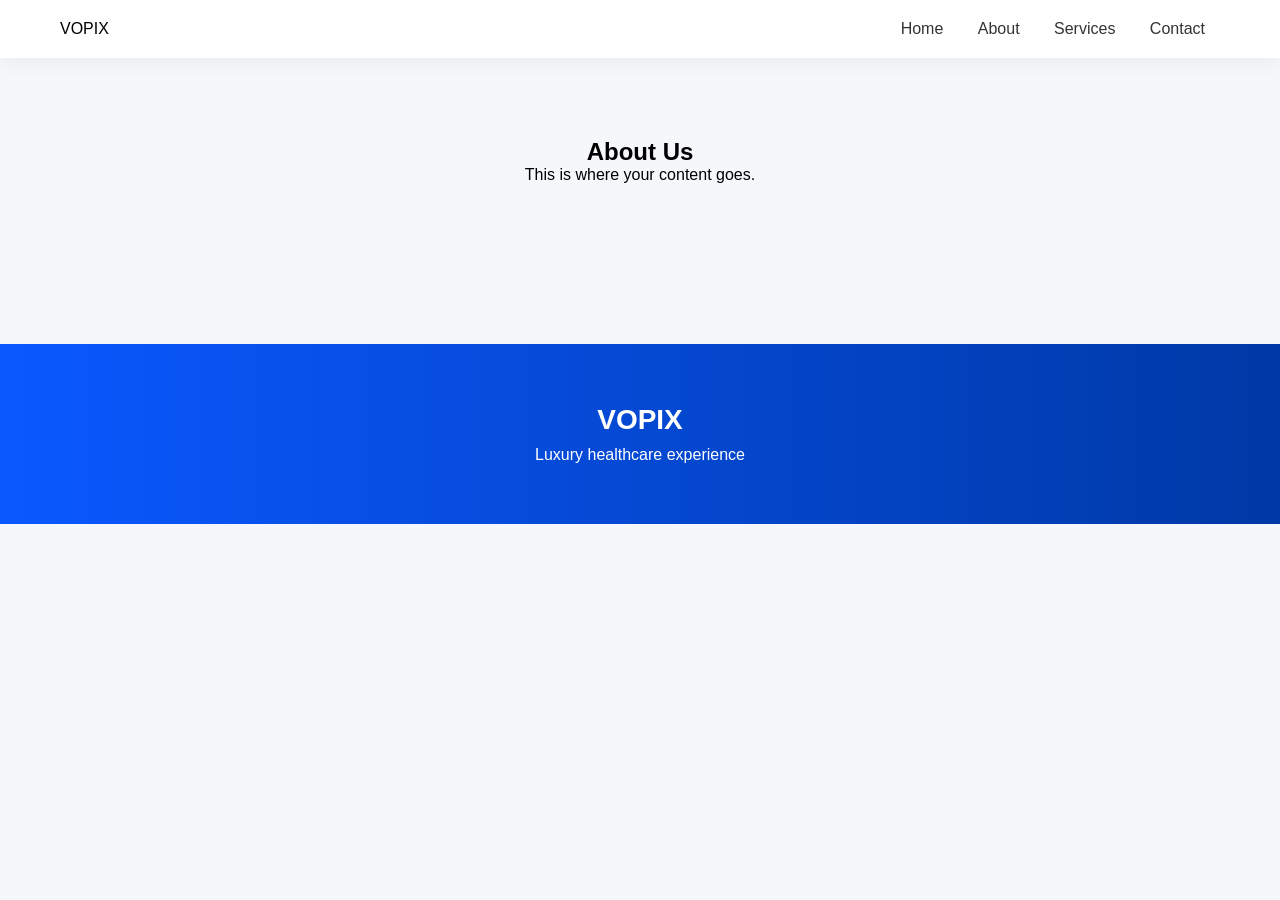
==== about.html @ 38abc6c2 "Create about.html" ====
<!DOCTYPE html>
<html>
<head>
<title>About</title>
<link rel="stylesheet" href="style.css">
</head>

<body>

<header>
<div class="logo">VOPIX</div>
<nav>
<a href="index.html">Home</a>
<a href="about.html">About</a>
<a href="services.html">Services</a>
<a href="contact.html">Contact</a>
</nav>
</header>

<section class="services">
<h1>About Us</h1>
<p>This is where your content goes.</p>
</section>

<footer>
<h2>VOPIX</h2>
<p>Luxury healthcare experience</p>
</footer>

</body>
</html>
---- style.css ----
*{
margin:0;
padding:0;
box-sizing:border-box;
font-family:'Poppins', sans-serif;
}

body{
background:#f5f7fb;
}

/* NAVBAR */
header{
display:flex;
justify-content:space-between;
padding:20px 60px;
background:white;
box-shadow:0 5px 20px rgba(0,0,0,0.05);
position:sticky;
top:0;
z-index:1000;
}

nav a{
margin:0 15px;
text-decoration:none;
color:#333;
}

/* HERO */
.hero{
height:90vh;
background:linear-gradient(rgba(0,0,255,0.7), rgba(0,0,255,0.7)),
url('images/doctor.png');
background-size:cover;
display:flex;
align-items:center;
padding:60px;
color:white;
}

.hero-text{
max-width:500px;
animation:fadeIn 1.5s ease;
}

.btn-primary{
background:#0a58ff;
color:white;
padding:12px 25px;
border:none;
margin-right:10px;
border-radius:5px;
cursor:pointer;
}

.btn-outline{
background:transparent;
border:2px solid white;
color:white;
padding:12px 25px;
}

/* STATS */
.stats{
display:flex;
justify-content:space-around;
background:white;
margin-top:-50px;
padding:30px;
border-radius:10px;
box-shadow:0 10px 30px rgba(0,0,0,0.1);
}

.stat{
text-align:center;
font-size:22px;
}

/* ABOUT */
.about{
display:flex;
padding:80px;
gap:50px;
}

.about-img{
width:50%;
height:350px;
background:url('images/doctor2.jpg') center/cover;
border-radius:10px;
}

.about-text{
width:50%;
}

/* SERVICES */
.services{
padding:80px;
text-align:center;
}

.service-grid{
display:grid;
grid-template-columns:repeat(4,1fr);
gap:20px;
margin-top:40px;
}

.card{
padding:40px;
background:white;
border-radius:10px;
transition:0.3s;
}

.card:hover{
transform:translateY(-10px);
box-shadow:0 15px 40px rgba(0,0,0,0.1);
}

/* FOOTER */
footer{
background:linear-gradient(to right, #0a58ff, #0039a6);
color:white;
text-align:center;
padding:60px 20px;
margin-top:80px;
}

footer h2{
font-size:28px;
margin-bottom:10px;
}

.socials span{
margin:0 10px;
cursor:pointer;
}

/* ANIMATION */
@keyframes fadeIn{
from{opacity:0; transform:translateY(20px);}
to{opacity:1; transform:translateY(0);}
}
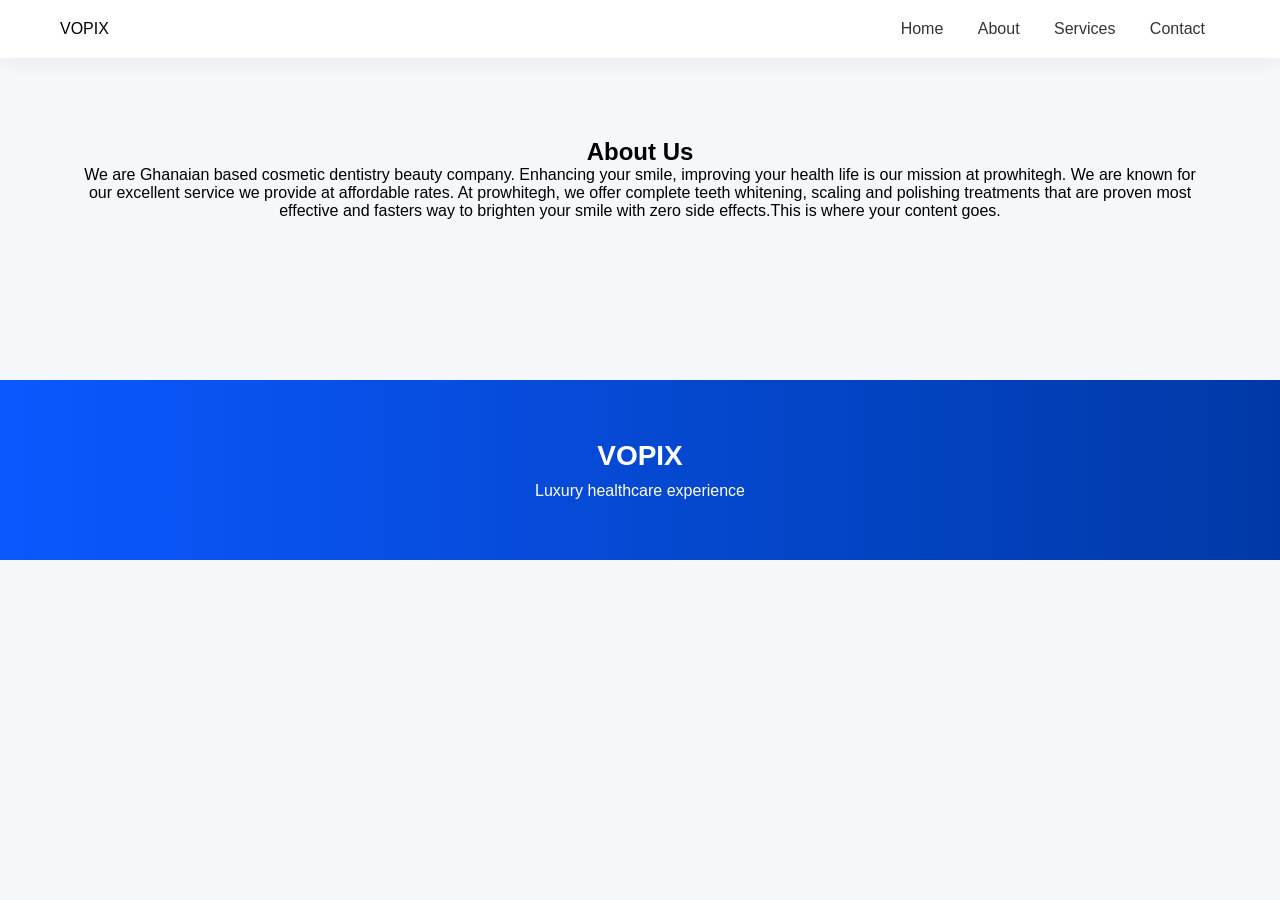
==== commit 77de338a: "Update about.html" ====
--- a/about.html
+++ b/about.html
@@ -19,7 +19,8 @@
 
 <section class="services">
 <h1>About Us</h1>
-<p>This is where your content goes.</p>
+<p>We are Ghanaian based cosmetic dentistry beauty company. Enhancing your smile, improving your health life is our mission at prowhitegh.
+We are known for our excellent service we provide at affordable rates. At prowhitegh, we offer complete teeth whitening, scaling and polishing treatments that are proven most effective and fasters way to brighten your smile with zero side effects.This is where your content goes.</p>
 </section>
 
 <footer>
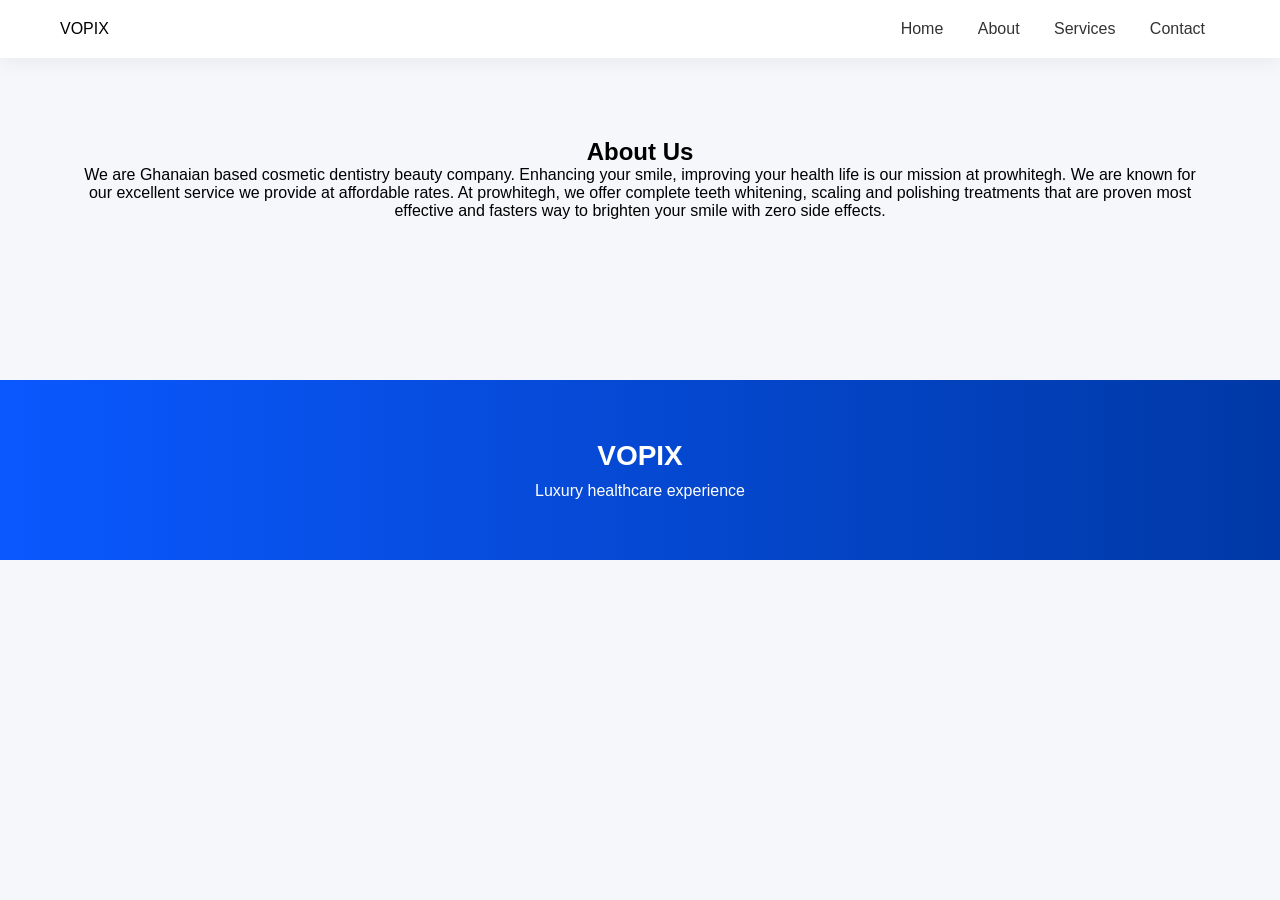
==== commit 6d99f43e: "Update about.html" ====
--- a/about.html
+++ b/about.html
@@ -20,7 +20,7 @@
 <section class="services">
 <h1>About Us</h1>
 <p>We are Ghanaian based cosmetic dentistry beauty company. Enhancing your smile, improving your health life is our mission at prowhitegh.
-We are known for our excellent service we provide at affordable rates. At prowhitegh, we offer complete teeth whitening, scaling and polishing treatments that are proven most effective and fasters way to brighten your smile with zero side effects.This is where your content goes.</p>
+We are known for our excellent service we provide at affordable rates. At prowhitegh, we offer complete teeth whitening, scaling and polishing treatments that are proven most effective and fasters way to brighten your smile with zero side effects.</p>
 </section>
 
 <footer>
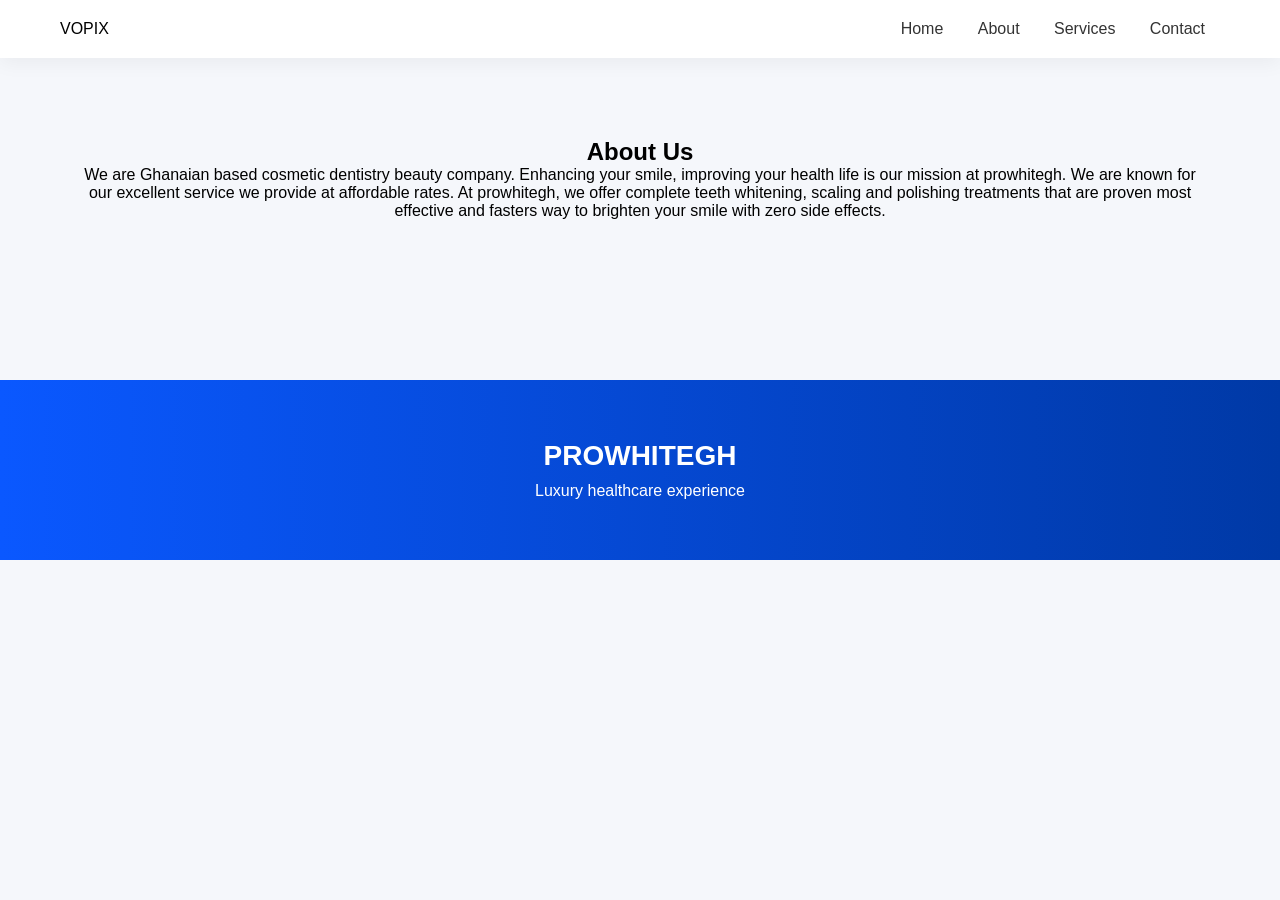
==== commit fff79335: "Update about.html" ====
--- a/about.html
+++ b/about.html
@@ -24,7 +24,7 @@
 </section>
 
 <footer>
-<h2>VOPIX</h2>
+<h2>PROWHITEGH</h2>
 <p>Luxury healthcare experience</p>
 </footer>
 
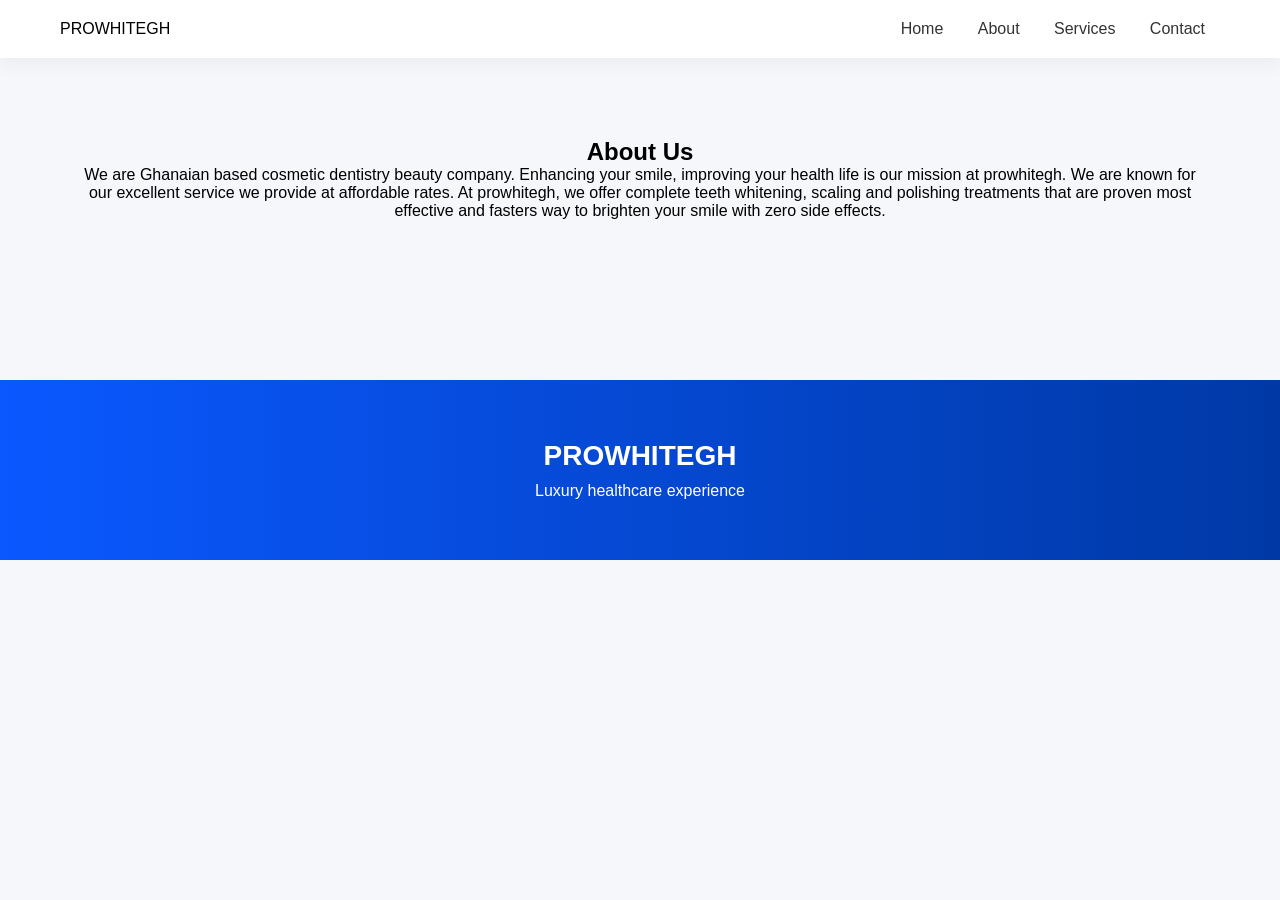
==== commit 40490aa8: "Update about.html" ====
--- a/about.html
+++ b/about.html
@@ -8,7 +8,7 @@
 <body>
 
 <header>
-<div class="logo">VOPIX</div>
+<div class="logo">PROWHITEGH</div>
 <nav>
 <a href="index.html">Home</a>
 <a href="about.html">About</a>
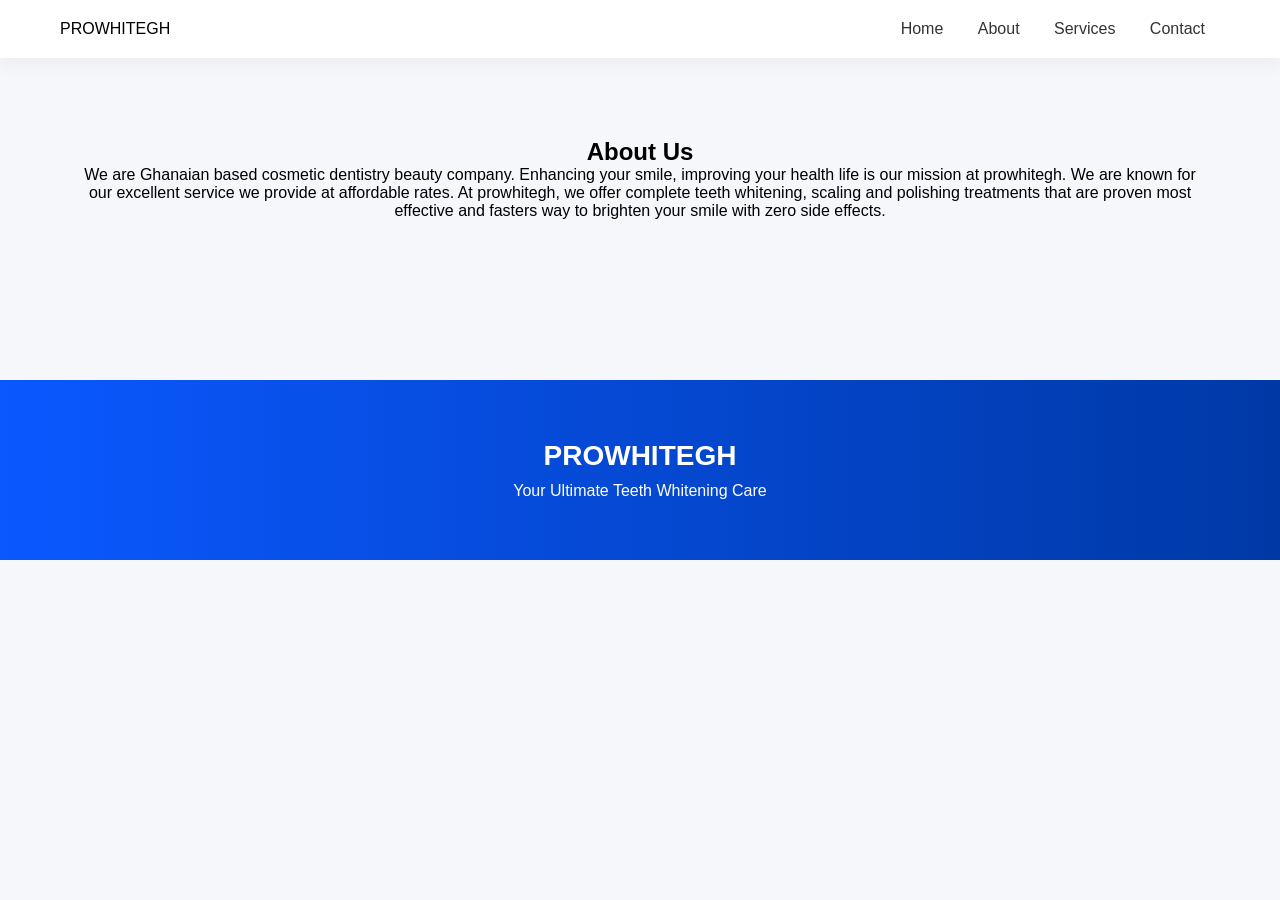
==== commit 6e46b3ad: "Update about.html" ====
--- a/about.html
+++ b/about.html
@@ -25,7 +25,7 @@
 
 <footer>
 <h2>PROWHITEGH</h2>
-<p>Luxury healthcare experience</p>
+<p>Your Ultimate Teeth Whitening Care</p>
 </footer>
 
 </body>
